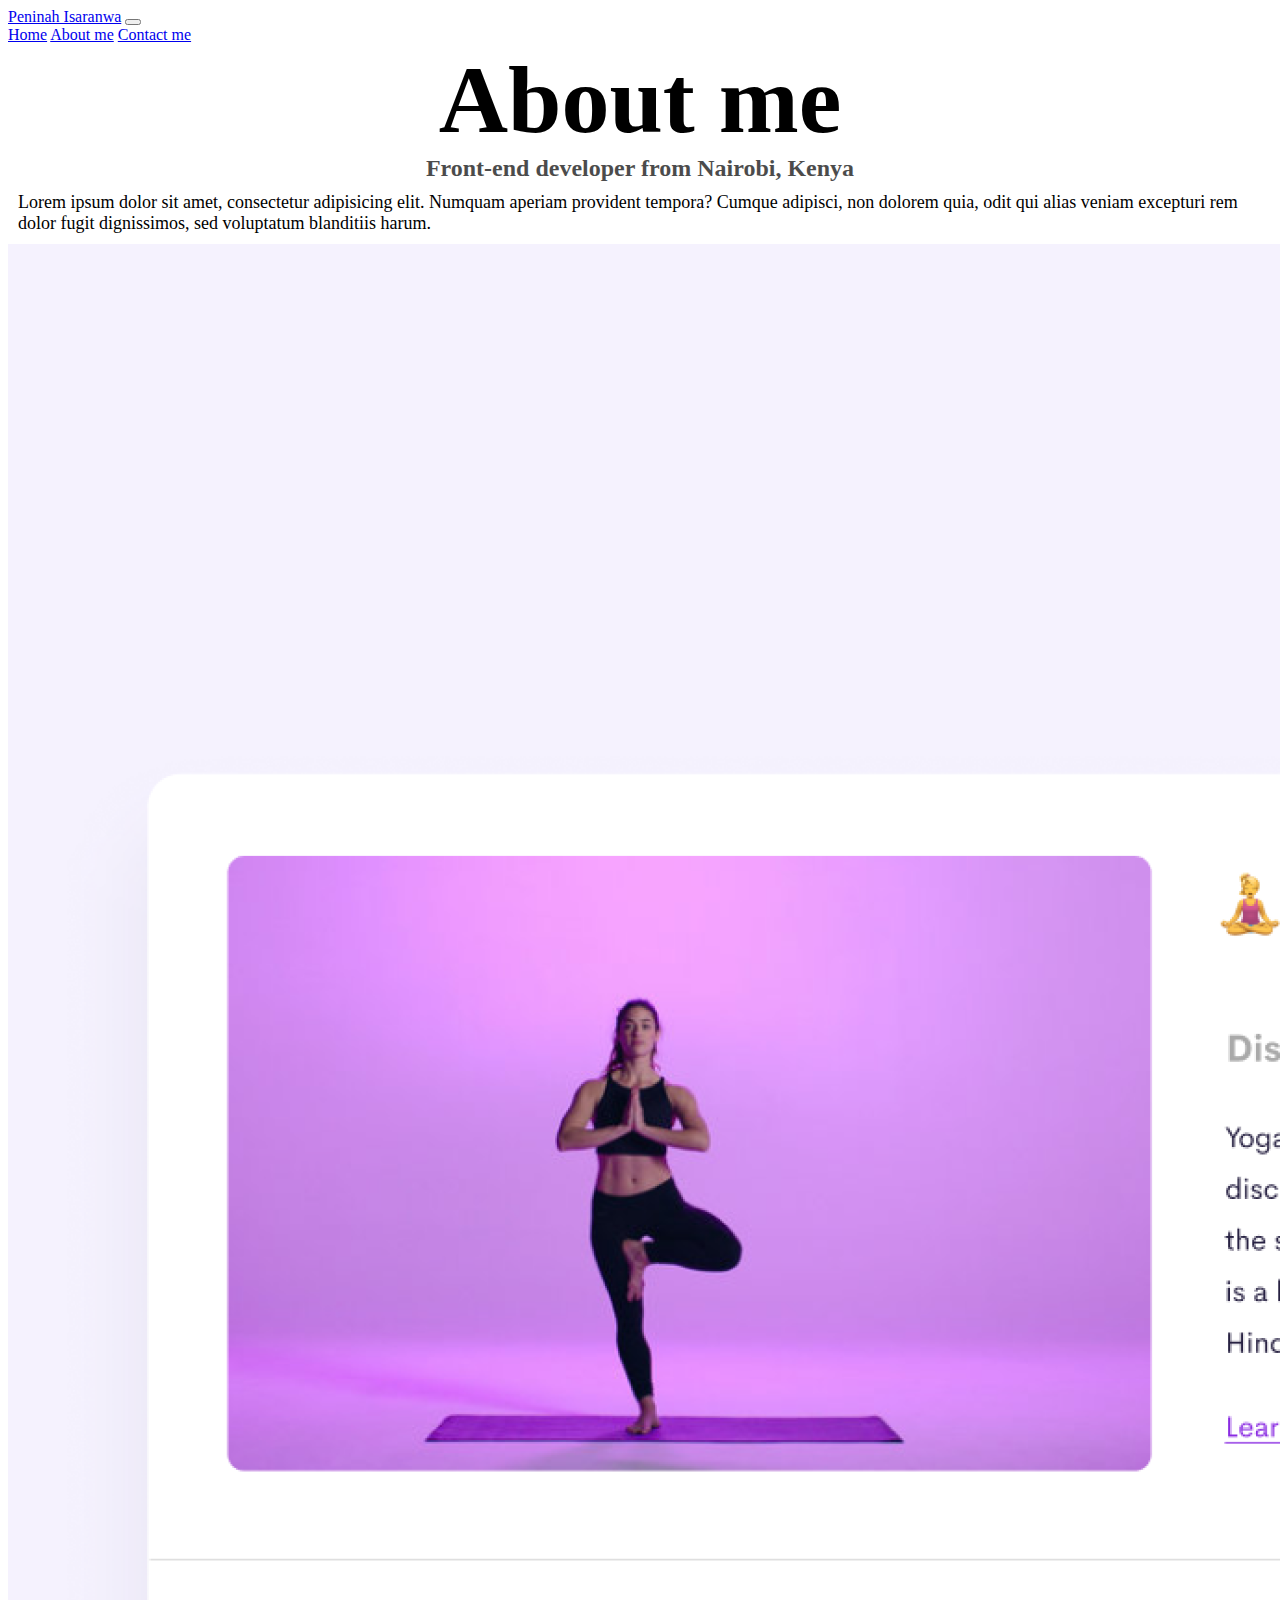
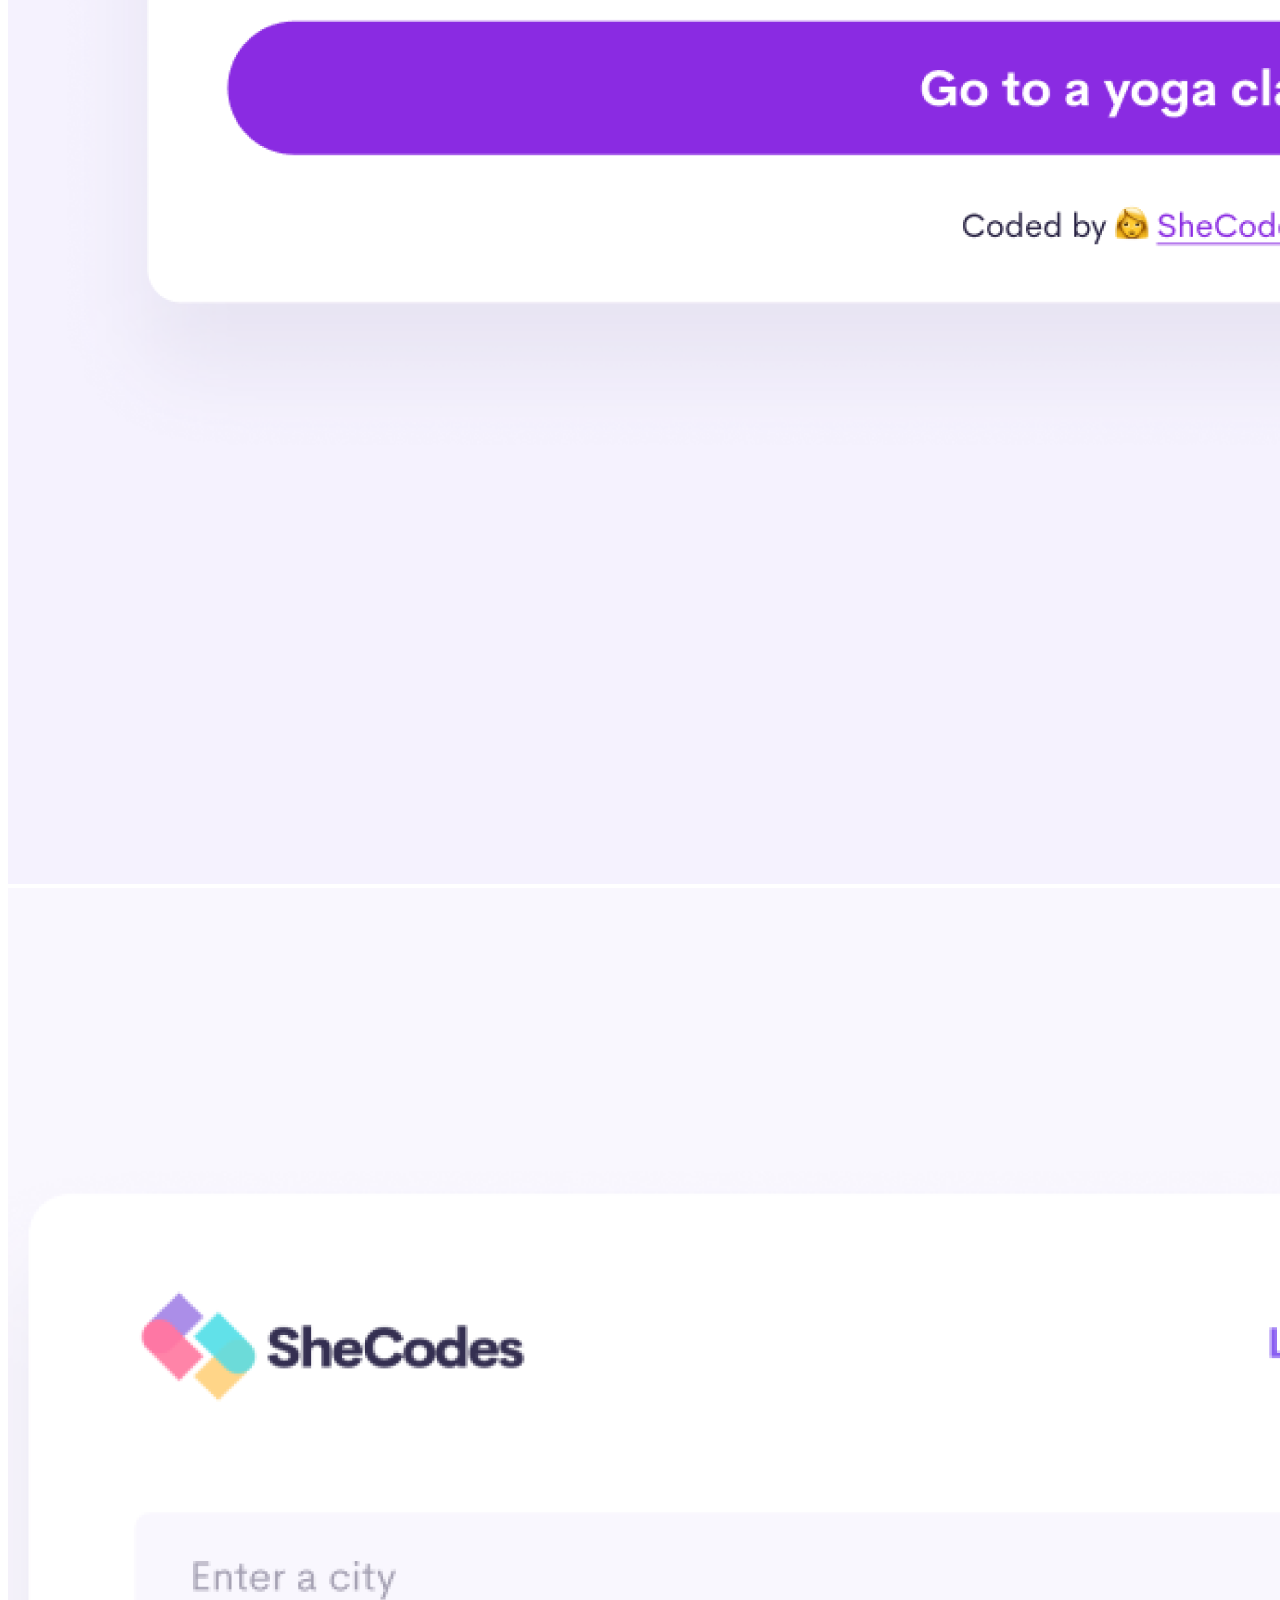
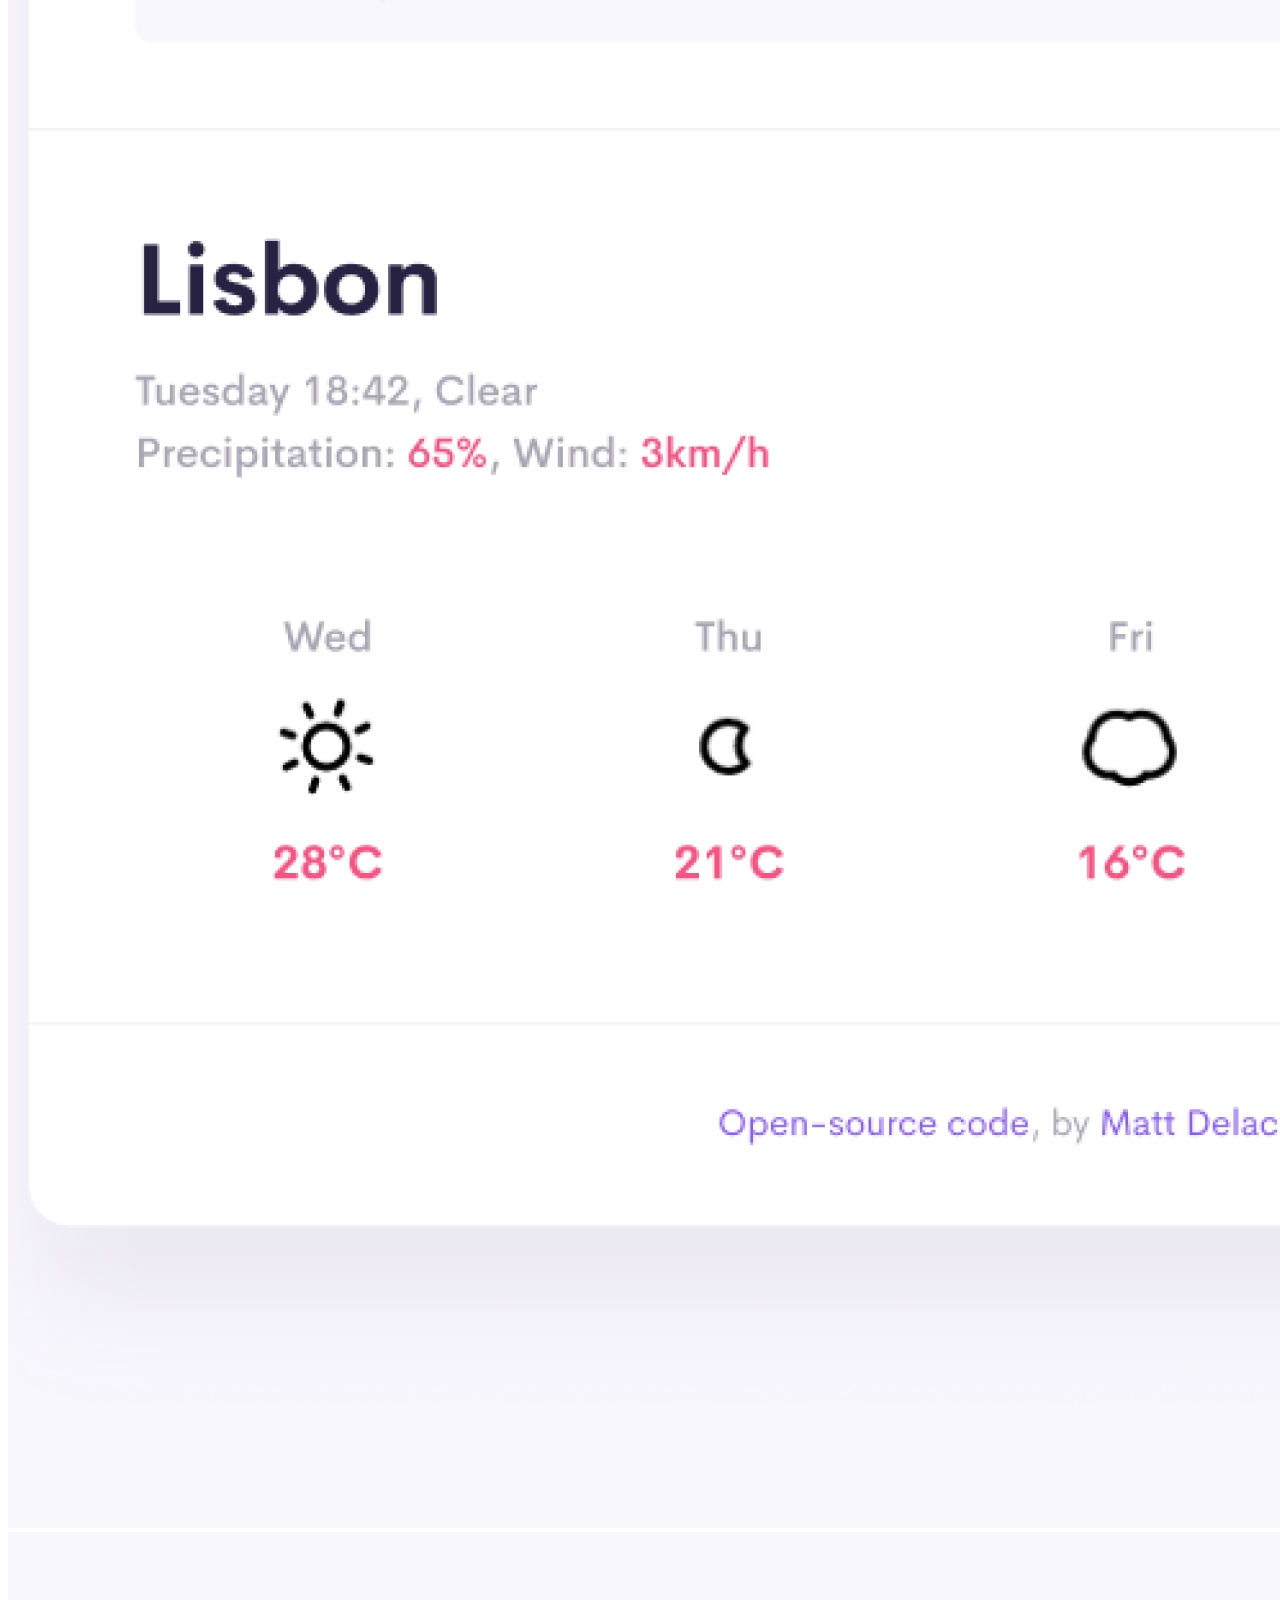
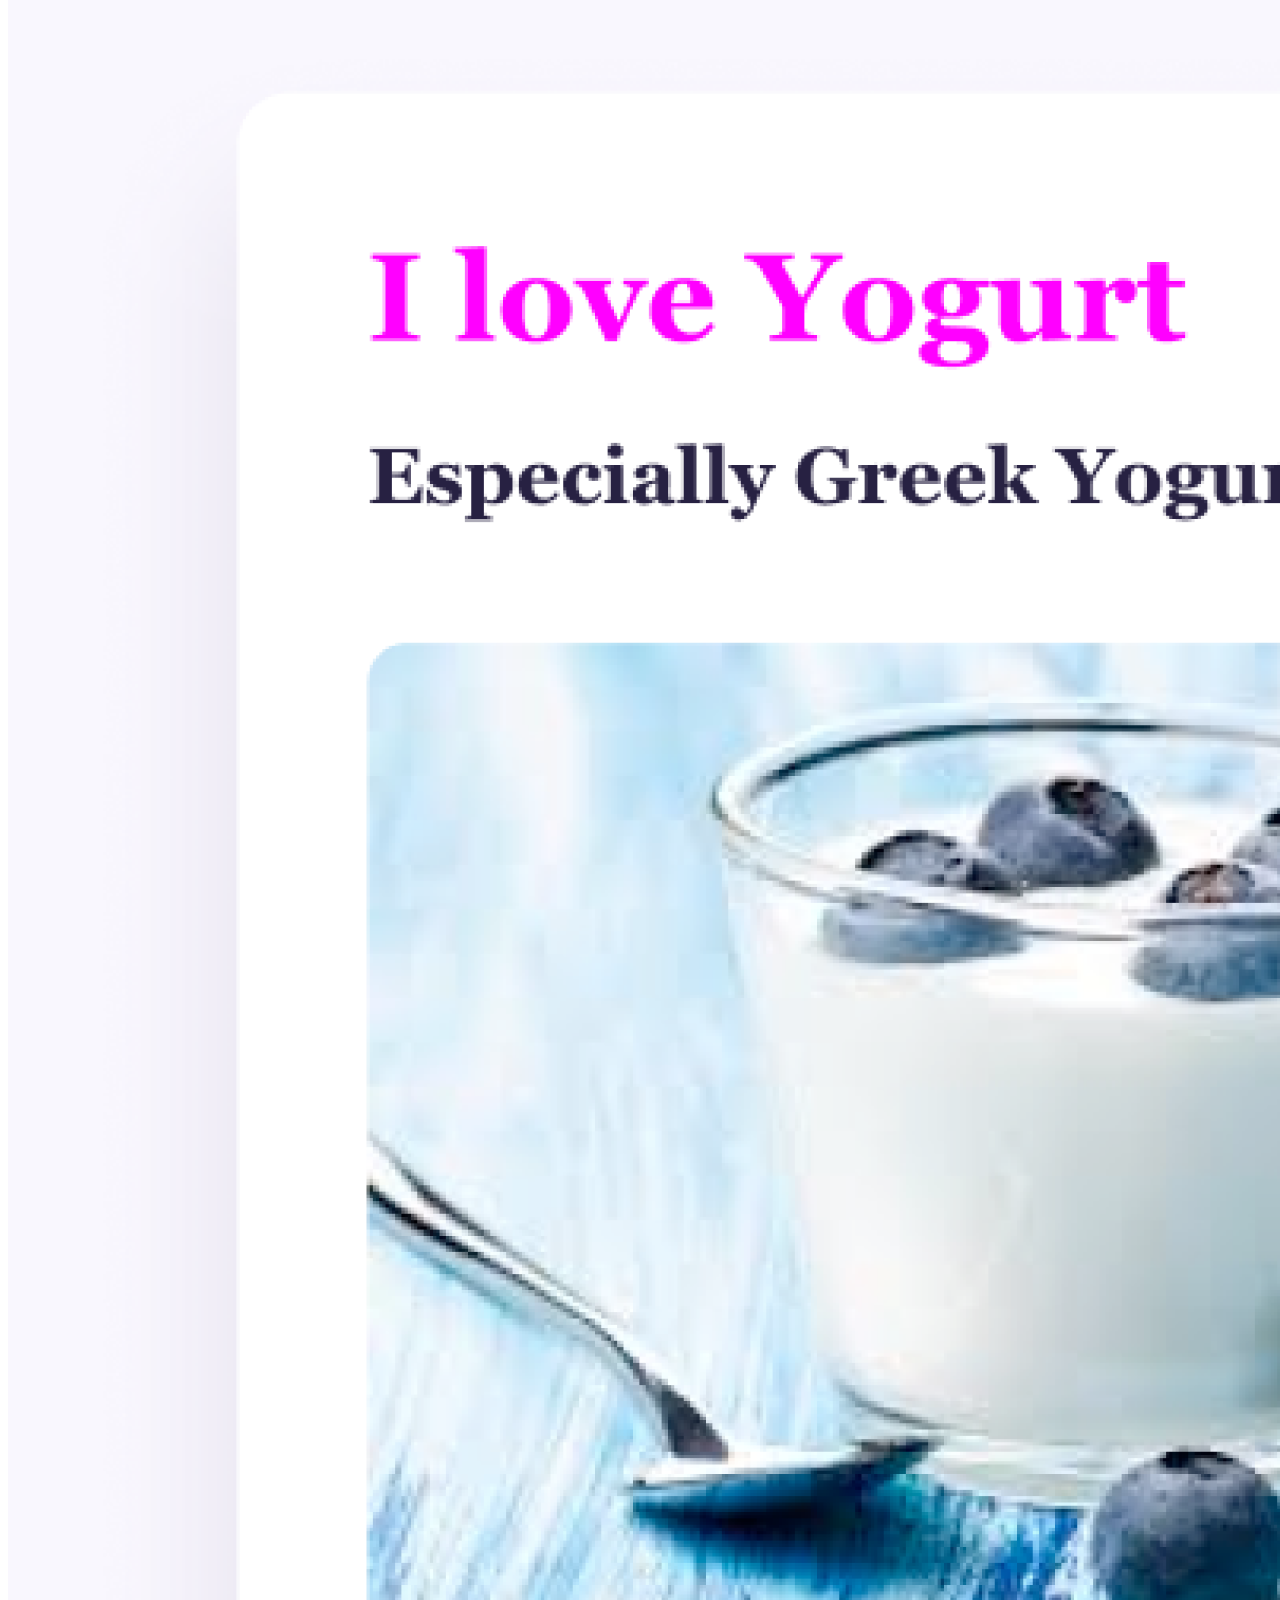
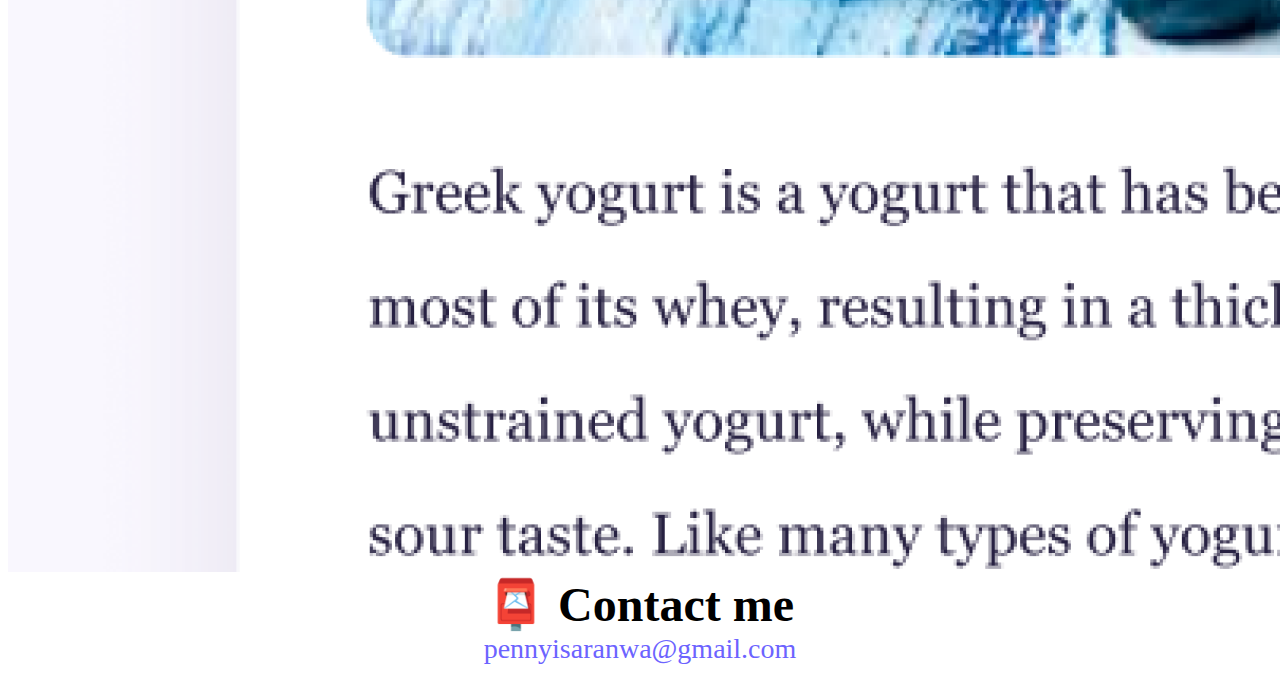
==== about.html @ 7ec903c7 "Update about.html" ====
<!DOCTYPE html>
<html lang="en">
  <head>
    <meta charset="UTF-8" />
    <script src="https://cdn.jsdelivr.net/npm/bootstrap@5.3.1/dist/js/bootstrap.bundle.min.js" integrity="sha384-HwwvtgBNo3bZJJLYd8oVXjrBZt8cqVSpeBNS5n7C8IVInixGAoxmnlMuBnhbgrkm" crossorigin="anonymous"></script>
    <link href="https://cdn.jsdelivr.net/npm/bootstrap@5.3.1/dist/css/bootstrap.min.css" rel="stylesheet" integrity="sha384-4bw+/aepP/YC94hEpVNVgiZdgIC5+VKNBQNGCHeKRQN+PtmoHDEXuppvnDJzQIu9" crossorigin="anonymous">
    <meta http-equiv="X-UA-Compatible" content="IE=edge" />
    <meta name="viewport" content="width=device-width, initial-scale=1.0" />
    <link rel="stylesheet" href="style.css" />
    <title>About Peninah Isaranwa</title>
  </head>
  <body>
      <nav class="navbar navbar-expand-lg bg-body-tertiary">
          <div class="container-fluid">
            <a class="navbar-brand" href="#"> Peninah Isaranwa</a>
            <button class="navbar-toggler" type="button" data-bs-toggle="collapse" data-bs-target="#navbarNavAltMarkup" aria-controls="navbarNavAltMarkup" aria-expanded="false" aria-label="Toggle navigation">
              <span class="navbar-toggler-icon"></span>
            </button>
            <div class="collapse navbar-collapse" id="navbarNavAltMarkup">
              <div class="navbar-nav">
                <a class="nav-link active" aria-current="page" href="index.html">Home</a>
                <a class="nav-link" href="about.html">About me</a>
                <a class="nav-link" href="#contact">Contact me</a>
                
              </div>
            </div>
      
        </nav>
      </div>
    <h1>About me</h1>
    <h3>Front-end developer from Nairobi, Kenya</h3>
    <div class=" container text-centre">
    <p>
      Lorem ipsum dolor sit amet, consectetur adipisicing elit. Numquam aperiam
      provident tempora? Cumque adipisci, non dolorem quia, odit qui alias
      veniam excepturi rem dolor fugit dignissimos, sed voluptatum blanditiis
      harum.
    </p>
  </div>
    <div class="container">
      <div class="row">
        <div class="col-sm-4">
          <img src=images/yoga.png alt="yoga app" class="img-fluid border p-3 shadow m-2 rounded">
        </div>
        <div class="col-sm-4">
            <img src=images/weather.png alt="weather app" class="img-fluid border p-3 shadow m-2 rounded">
          </div>
          <div class="col-sm-4">
              <img src=images/yogurt.png alt="yogurt app" class="img-fluid border p-3 shadow m-2 rounded">
            </div>
      </div>
      </div>
    <div id="contact">
      <h2>📮 Contact me</h2>
      <a href="mailto:pennyisaranwa@gmail.com" class="email-link">
        pennyisaranwa@gmail.com
      </a>
    </div>
  </body>
</html>
---- style.css ----
:root {
  --primary-color: #6c63ff;
  --secondary-color: #f5f2fe;
  --box-shadow: 0 5px 10px rgba(0, 0, 0, 0.3);
}
.btn {
  background-color: var(--primary-color);
  color: var(--secondary-color);
}
h1,
h2,
h3 {
  text-align: center;
  margin: 0;
}

h1 {
  font-size: 96px;
}

h2 {
  font-size: 48px;
}

h3 {
  font-size: 24px;
  opacity: 0.7;
}

p {
  font-size: 18px;
  margin: 10px;
}

.navigation-links {
  display: flex;
  margin-top: 40px;
  justify-content: center;
}

.navigation-links a {
  margin: 20px;
  border-radius: 4px;
  padding: 20px 15px;
  text-decoration: none;
  text-transform: capitalize;
}

.contact-link {
  background: var(--primary-color);
  box-shadow: var(--box-shadow);
  color: white;
}

.about-link {
  color: var(--primary-color);
  border: 1px solid var(--primary-color);
}

.homepage-link {
  color: var(--primary-color);
  text-align: center;
  display: block;
}

.about-paragraphs {
  display: flex;
  margin: 30px 0;
}

.about-paragraphs p {
  margin: 10px;
}

.email-link {
  display: flex;
  justify-content: center;
  color: var(--primary-color);
  font-size: 28px;
  text-decoration: none;
}

.email-link:hover {
  text-decoration: underline;
}
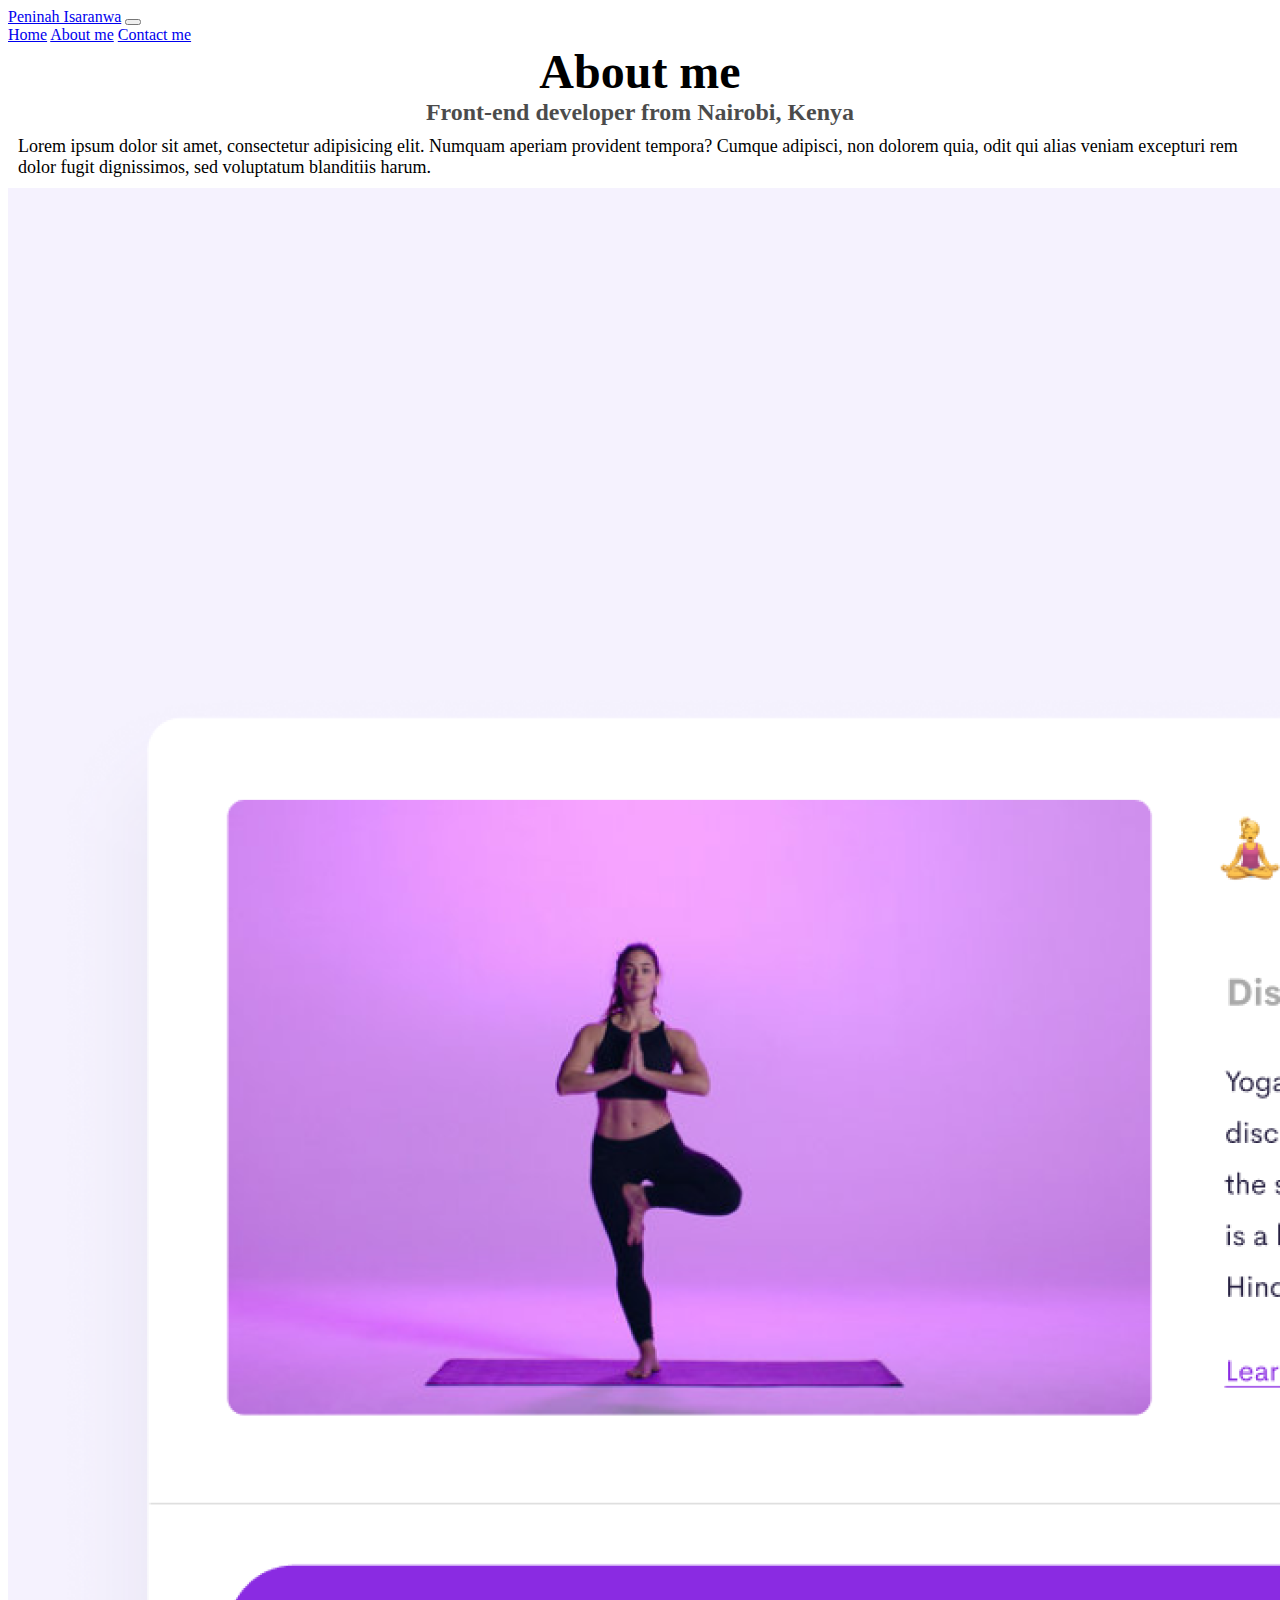
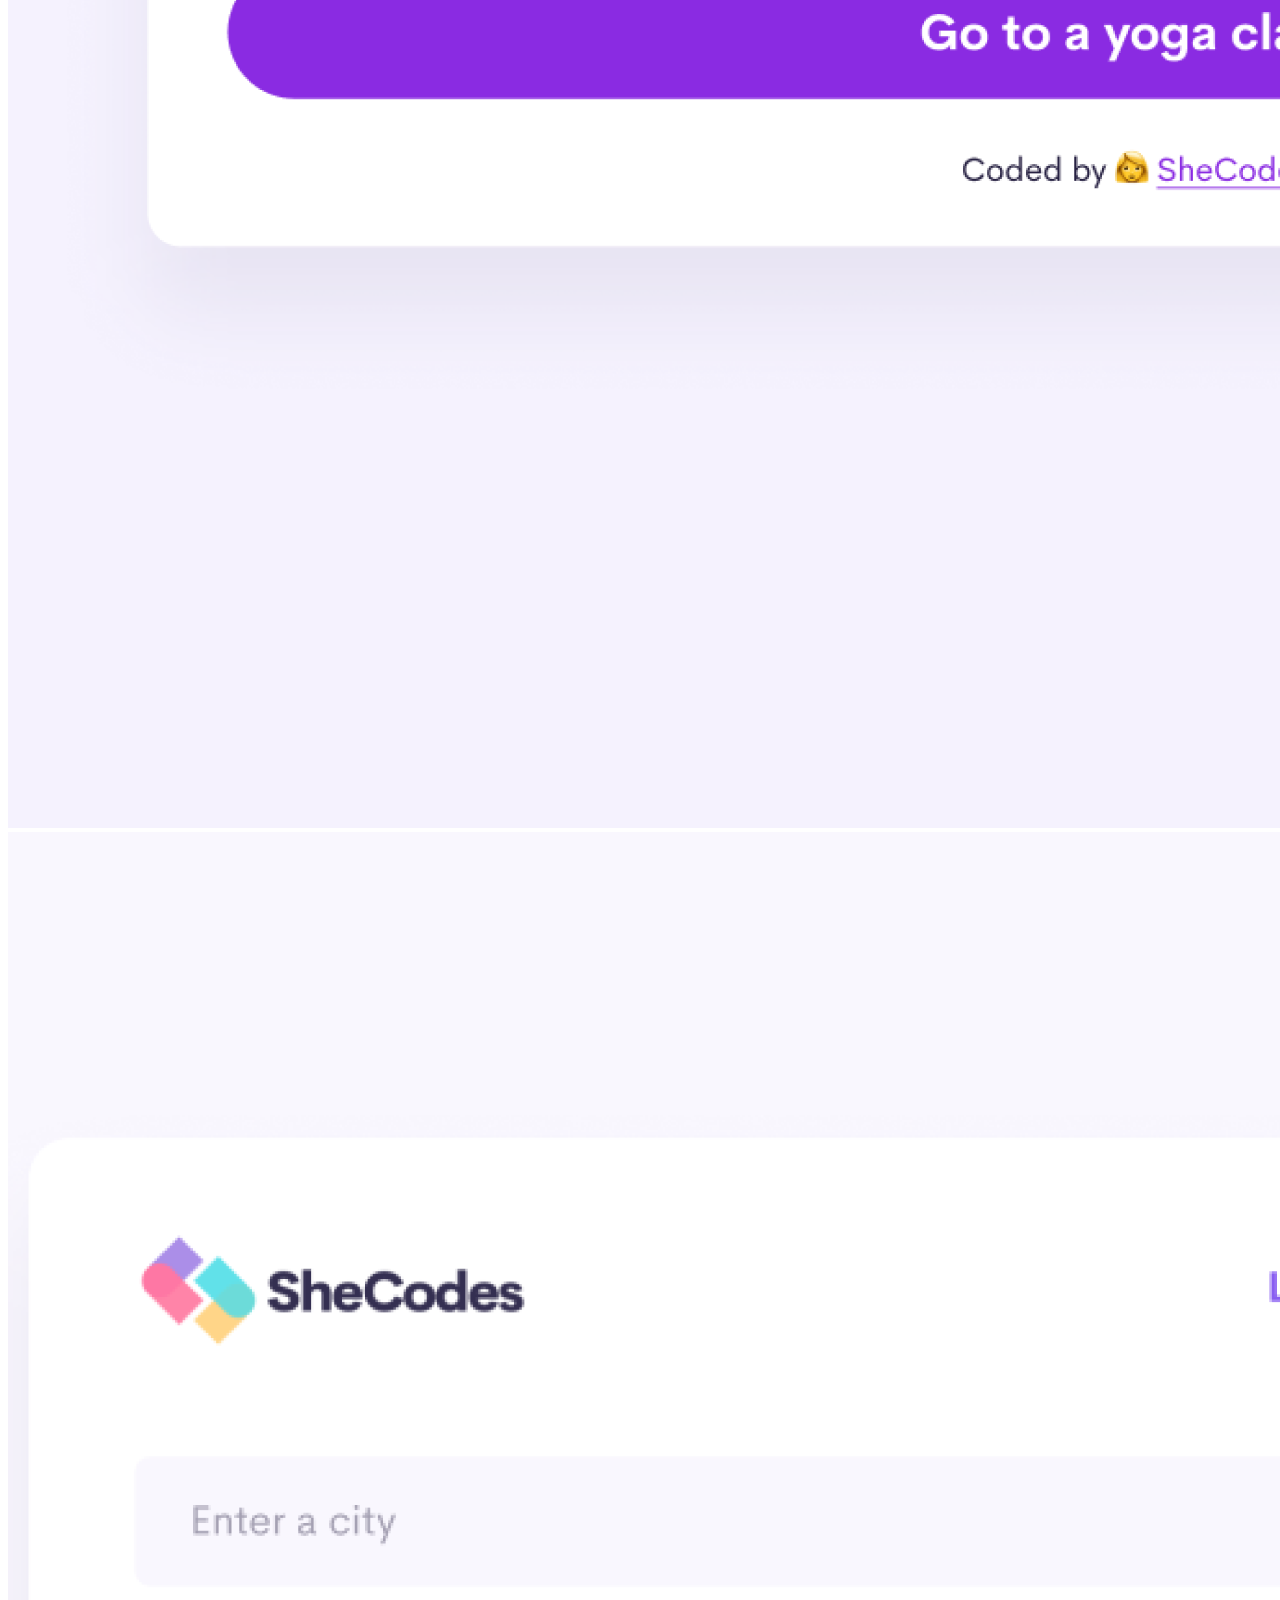
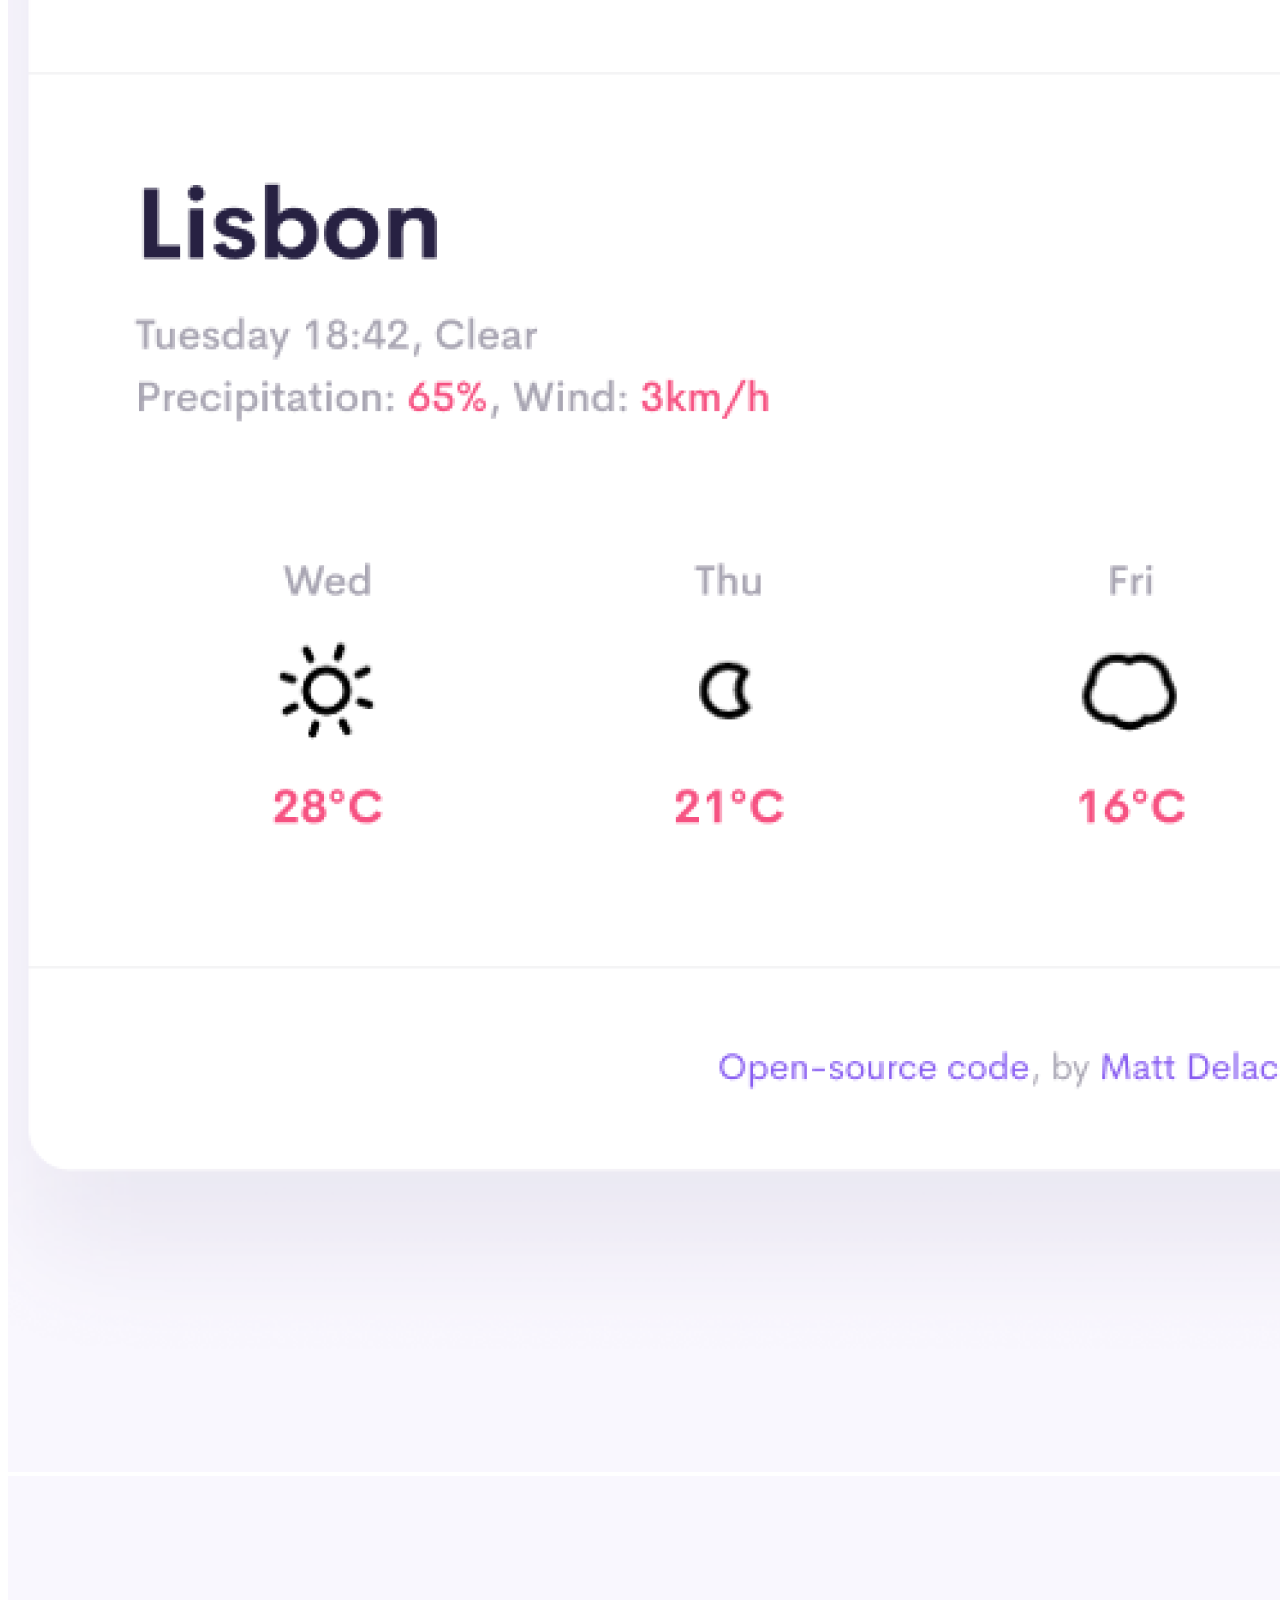
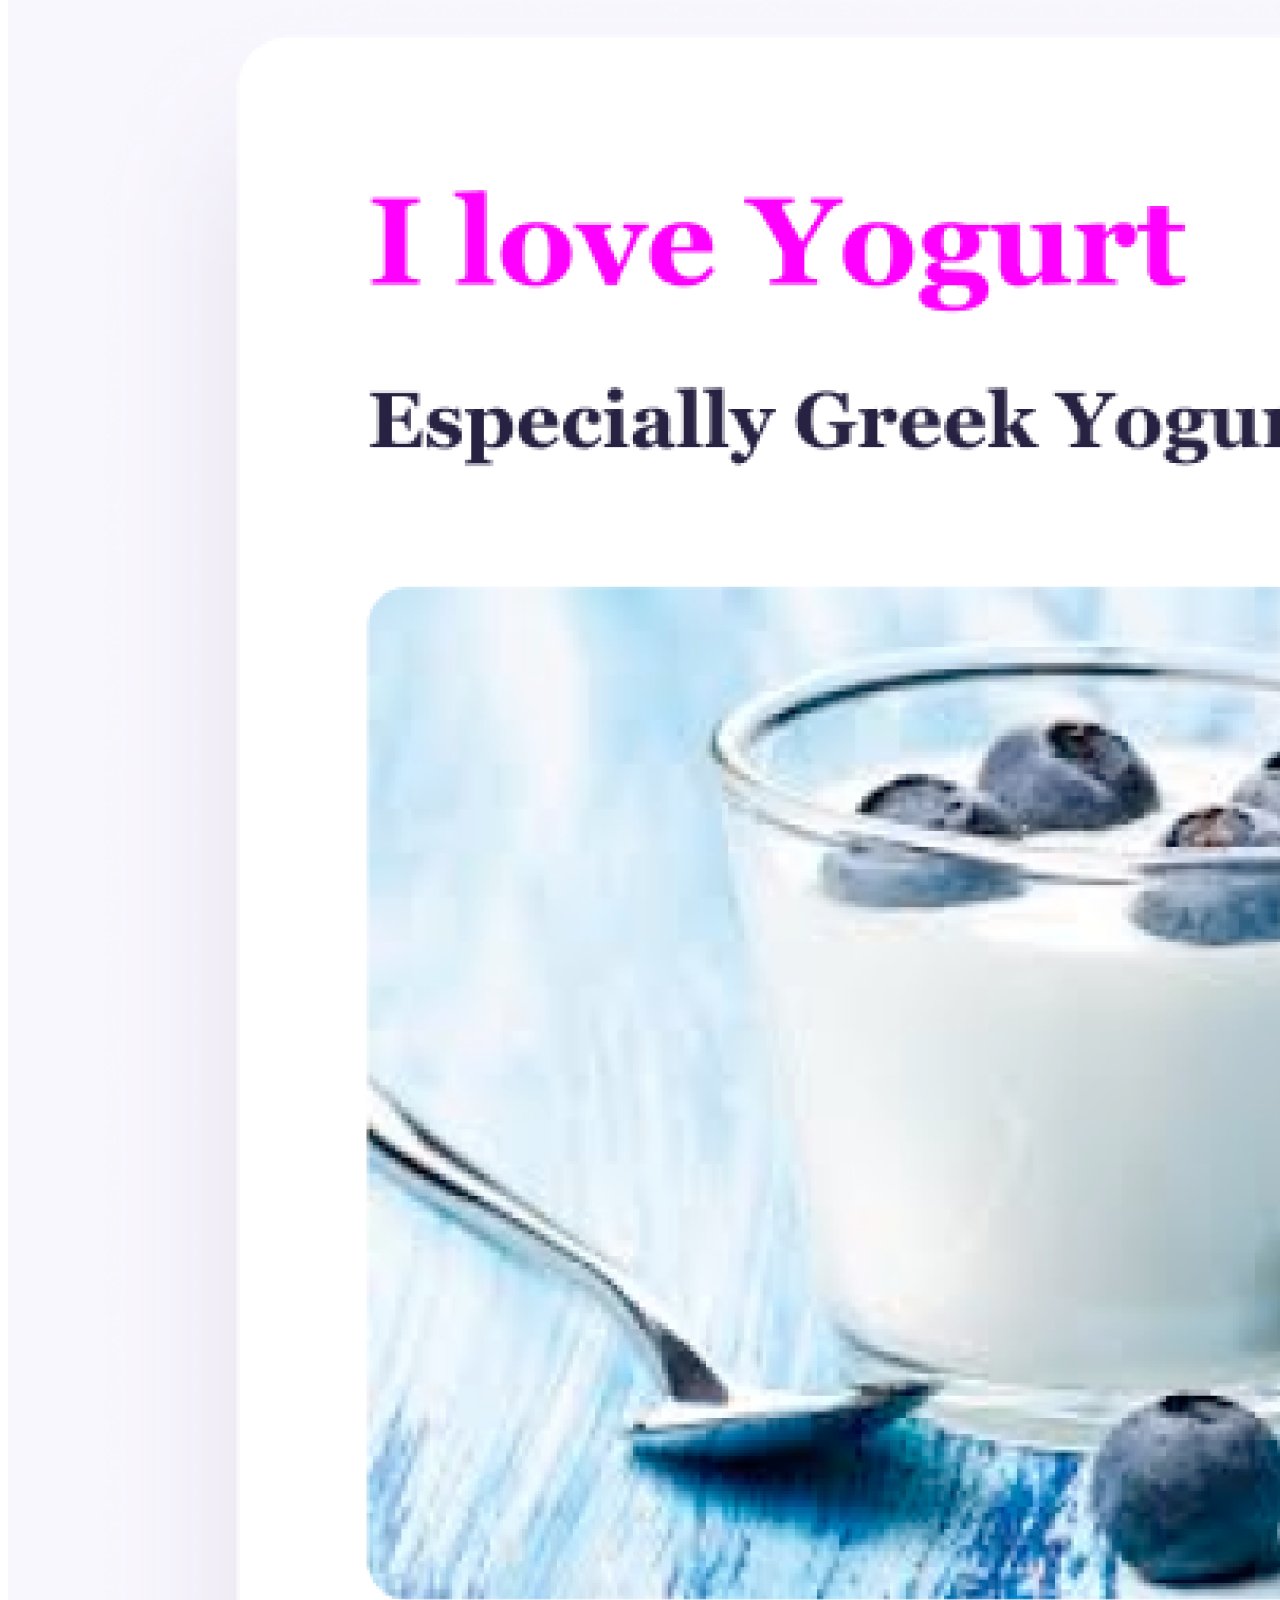
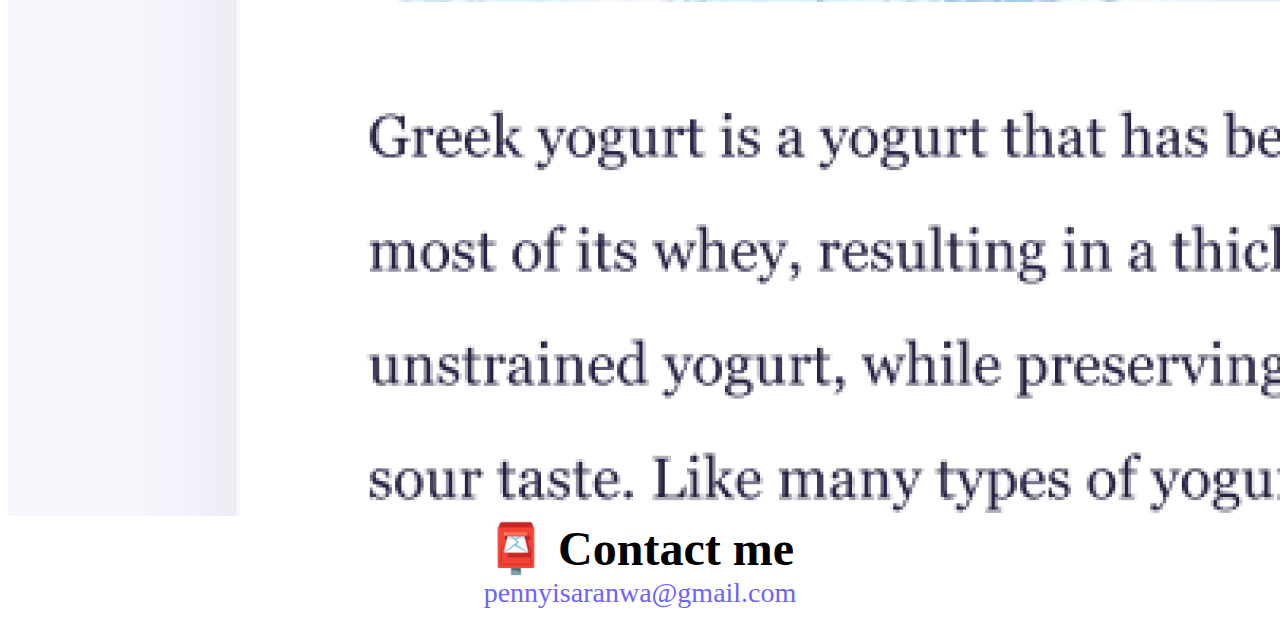
==== commit fc5b22ee: "Made website SEO friendly" ====
--- a/about.html
+++ b/about.html
@@ -52,7 +52,7 @@
       </div>
     <div id="contact">
       <h2>📮 Contact me</h2>
-      <a href="mailto:pennyisaranwa@gmail.com" class="email-link">
+      <a href="mailto:pennyisaranwa@gmail.com"title="email-link" class="email-link">
         pennyisaranwa@gmail.com
       </a>
     </div>
--- a/style.css
+++ b/style.css
@@ -12,10 +12,11 @@
 h3 {
   text-align: center;
   margin: 0;
+  font-size: 48px;
 }
 
 h1 {
-  font-size: 96px;
+  font-size: 48px;
 }
 
 h2 {
